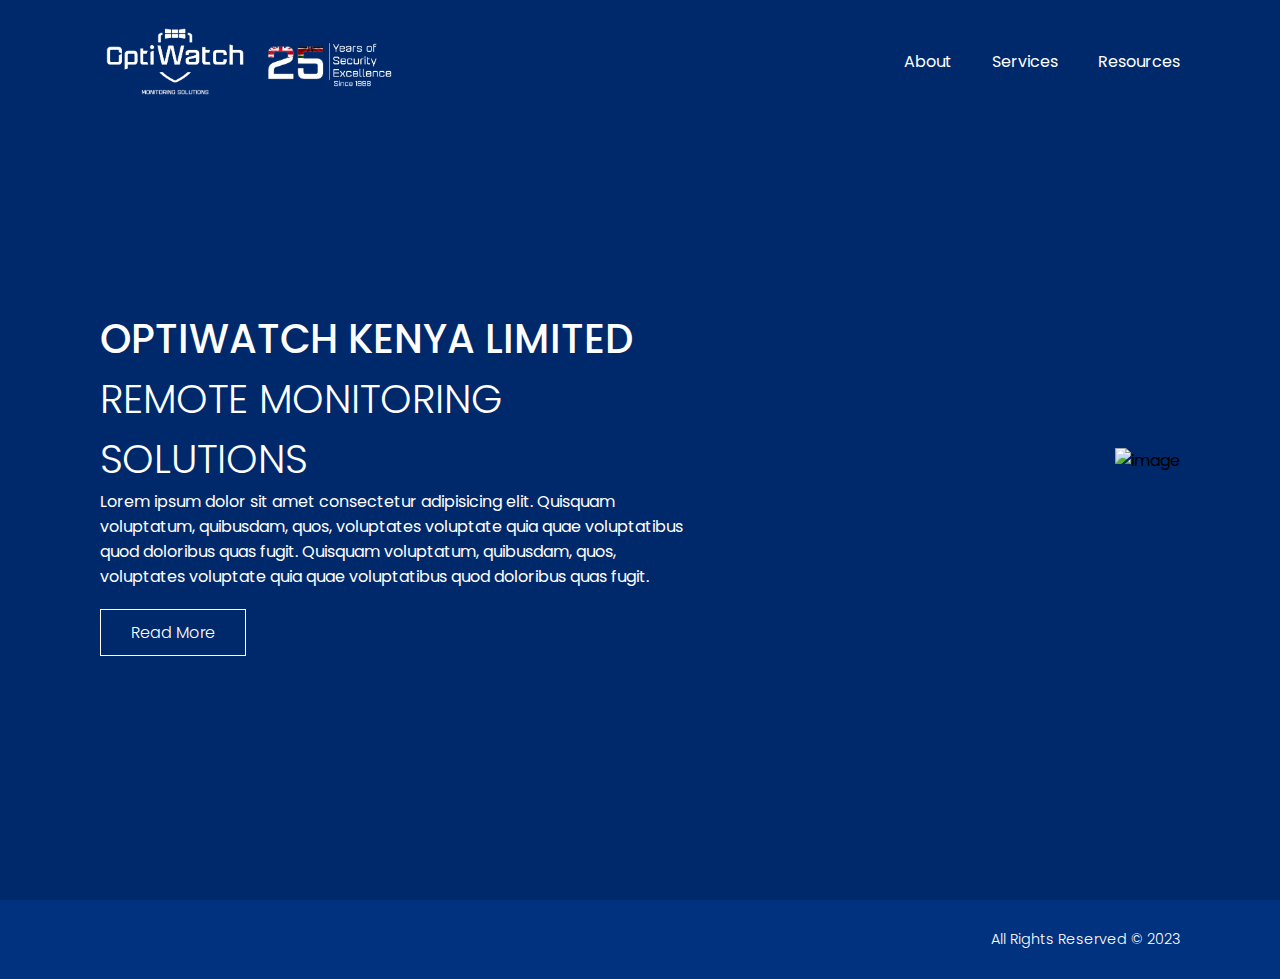
==== index.html @ a550e1c3 "initial commit" ====
<!DOCTYPE html>
<html lang="en">
  <head>
    <meta charset="UTF-8" />
    <meta name="viewport" content="width=device-width, initial-scale=1.0" />
    <title>Optiwatch</title>
    <link rel="stylesheet" href="landing.css" />
    <link rel="shortcut icon" href="logo_1.png" type="image/x-icon" />
    <link
      rel="stylesheet"
      href="https://cdnjs.cloudflare.com/ajax/libs/font-awesome/6.5.0/css/all.min.css"
      integrity="sha512-Avb2QiuDEEvB4bZJYdft2mNjVShBftLdPG8FJ0V7irTLQ8Uo0qcPxh4Plq7G5tGm0rU+1SPhVotteLpBERwTkw=="
      crossorigin="anonymous"
      referrerpolicy="no-referrer"
    />
  </head>
  <body>
    <section class="sec">
      <header>
        <a href="javascript:void(0)">
          <img src="logo.png" alt="logo" class="logo" />
        </a>
        <ul>
          <a href="javascript:void(0)" class="home-icon"
            ><i class="fas fa-home"></i
          ></a>
          <li><a href="javascript:void(0)">About</a></li>
          <li><a href="javascript:void(0)">Services</a></li>
          <li><a href="javascript:void(0)">Resources</a></li>
        </ul>
      </header>
      <div class="content">
        <div class="textBox">
          <h2>
            Optiwatch Kenya Limited<br /><span
              >Remote Monitoring Solutions</span
            >
          </h2>
          <p>
            Lorem ipsum dolor sit amet consectetur adipisicing elit. Quisquam
            voluptatum, quibusdam, quos, voluptates voluptate quia quae
            voluptatibus quod doloribus quas fugit. Quisquam voluptatum,
            quibusdam, quos, voluptates voluptate quia quae voluptatibus quod
            doloribus quas fugit.
          </p>
          <a href="javascript:void(0)" class="btn">Read More</a>
        </div>
        <div class="imgBox">
          <img
            src="https://www.opticom.co.ke/wp-content/uploads/2023/10/Opticom-Control-Room.jpg"
            alt="image"
          />
        </div>
      </div>
    </section>
    <footer class="footer">
      <div class="footer-content">
        <ul class="socials">
          <li>
            <a href="javascript:void(0)"
              ><i class="fa-brands fa-facebook"></i
            ></a>
          </li>
          <li>
            <a href="javascript:void(0)"
              ><i class="fa-brands fa-twitter"></i
            ></a>
          </li>
          <li>
            <a href="javascript:void(0)"
              ><i class="fa-brands fa-square-instagram"></i
            ></a>
          </li>
          <li>
            <a href="javascript:void(0)"
              ><i class="fa-brands fa-linkedin"></i
            ></a>
          </li>
        </ul>
      </div>
      <div class="footer-bottom">
        <p>All Rights Reserved &copy; 2023</p>
      </div>
    </footer>
  </body>
</html>
---- landing.css ----
@import url('https://fonts.googleapis.com/css?family=Poppins:200,300,400,500,600,700,800,900&display=swap');
* {
  margin: 0;
  padding: 0;
  box-sizing: border-box;
  font-family: 'Poppins', sans-serif;
}
body
{
  background: rgb(0, 41, 107);
  overflow-x: hidden;
}

section {
  position: relative;
  width: 100%;
  min-height: 100vh;
  padding: 100px;
  display: flex;
  justify-content: center;
  align-items: center;
  background: rgb(0, 41, 107);
  transition: 0.5s;
}

header {
  position: absolute;
  top: 0;
  left: 0;
  width: 100%;
  padding: 20px 100px;
  display: flex;
  justify-content: space-between;
  align-items: center;
}

header .logo {
  position: relative;
  max-width: 300px;
  display: flex;
  justify-content: center;
  align-items: center;
}

header ul {
  position: relative;
  display: flex;
}

header ul li {
  list-style: none;
}

header ul li a {
display: inline-block;
color: #fff;
font-weight: 400;
margin-left: 40px;
text-decoration: none;
}

header ul li a:hover {
  color: #00b3ff;
}

.content {
  position: relative;
  width: 100%;
  display: flex;
  justify-content: space-between;
  align-items: center;
}


.content .textBox {
  position: relative;
  /* margin-top: 4rem; */
  max-width: 600px;
}

.content .textBox h2 {
  color: #fff;
  font-size: 2.5em;
  line-height: 1.5em;
  font-weight: 500;
  text-transform: uppercase;
}

.content .textBox h2 span {
  font-weight: 300;
  font-size: 1em;
}

.content .textBox p {
  color: #fff;
  font-size: 1em;


}

.content .textBox a {
  display: inline-block;
  color: #fff;
  margin-top: 20px;
  font-size: 1em;
  font-weight: 300;
  text-decoration: none;
  border: 1px solid #fff;
  padding: 10px 30px;
  transition: 0.5s;
}

.content .textBox a:hover {
  background: #fff;
  color: #00b3ff;
}

.content .imgBox {
  width: 600px;
  padding-right: 50px;
  display: flex;
  justify-content: flex-end;
  margin-top: 50px;
}

.content .imgBox img {
  max-width: 100%;
  transition: 0.5s;
}

.content .imgBox img:hover {
  transform: scale(1.1);
}

.footer {
  width: 100%;
  padding: 20px 100px;
  display: flex;
  justify-content: space-between;
  align-items: center;
  background: rgb(1, 50, 128);

}

.footer-content {
  display: flex;
  align-items: end;
  justify-content: space-evenly;
  flex-wrap: wrap;
  gap: 1em;


}


.footer-bottom p {
  color: #fff;
  font-size: 0.9em;
  font-weight: 300;
  text-align: center;
  
}

.socials {
  transform: translateY(-50%);
  display: flex;
  justify-content: space-evenly;
  align-items: center;
  flex-direction: row;
  list-style: none;
  flex: content;
  gap: 1em;
  margin-left: 2rem;
}

.socials a {

  display: inline-block;
  margin-left: 10px;
  text-decoration: none;
  font-size: 1.5em;
  transition: 0.5s;
  margin-top: 2rem;
  color: #fff;
}

.socials a:hover {
  color: #00b3ff;
}

.socials a:before {
  position: absolute;
  content: '';
  left: 0;
  bottom: 0;
  width: 100%;
  height: 2px;
  background: #fff;
  transform: scaleX(0);
  transform-origin: right;
  transition: 0.5s;
}

.socials a:hover:before {
  transform: scaleX(1);
  transform-origin: left;
}








@media screen 
  and (min-device-width: 992px) 
  and (max-device-width: 1600px) 
  and (-webkit-min-device-pixel-ratio: 1)
  and (orientation: landscape) { 
    .content .textBox{
      margin-top: 4rem;
    }

    .content .imgBox{
      margin-top: 20px;
      padding-right: 0px;
    }
}
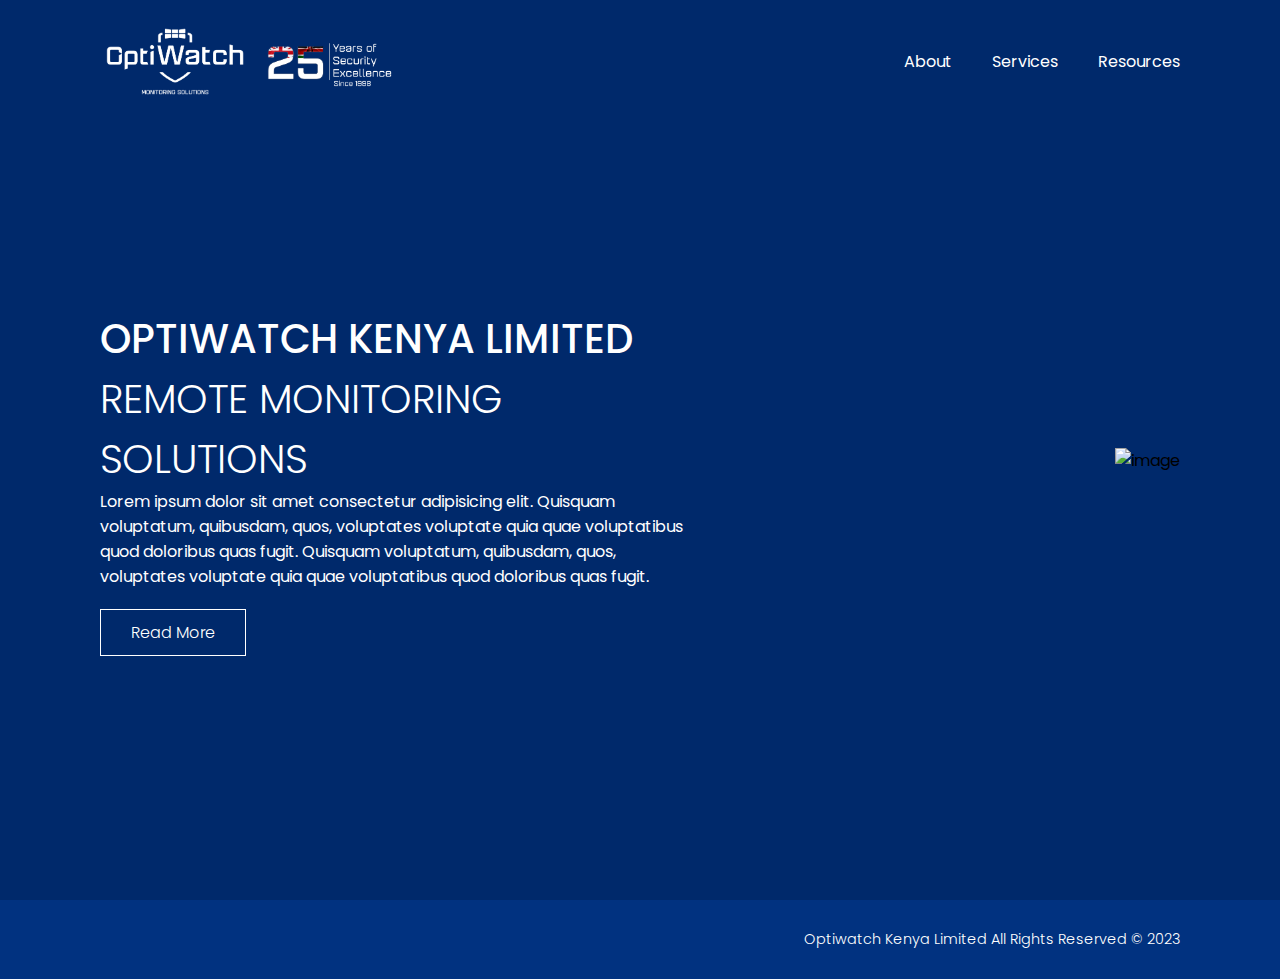
==== commit 94d9f742: "coming soon" ====
--- a/index.html
+++ b/index.html
@@ -17,16 +17,16 @@
   <body>
     <section class="sec">
       <header>
-        <a href="javascript:void(0)">
+        <a href="/coming_soon.html">
           <img src="logo.png" alt="logo" class="logo" />
         </a>
         <ul>
-          <a href="javascript:void(0)" class="home-icon"
+          <a href="/coming_soon.html" class="home-icon"
             ><i class="fas fa-home"></i
           ></a>
-          <li><a href="javascript:void(0)">About</a></li>
-          <li><a href="javascript:void(0)">Services</a></li>
-          <li><a href="javascript:void(0)">Resources</a></li>
+          <li><a href="/coming_soon.html">About</a></li>
+          <li><a href="/coming_soon.html">Services</a></li>
+          <li><a href="/coming_soon.html">Resources</a></li>
         </ul>
       </header>
       <div class="content">
@@ -43,7 +43,7 @@
             quibusdam, quos, voluptates voluptate quia quae voluptatibus quod
             doloribus quas fugit.
           </p>
-          <a href="javascript:void(0)" class="btn">Read More</a>
+          <a href="/coming_soon.html" class="btn">Read More</a>
         </div>
         <div class="imgBox">
           <img
@@ -79,7 +79,7 @@
         </ul>
       </div>
       <div class="footer-bottom">
-        <p>All Rights Reserved &copy; 2023</p>
+        <p>Optiwatch Kenya Limited All Rights Reserved &copy; 2023</p>
       </div>
     </footer>
   </body>
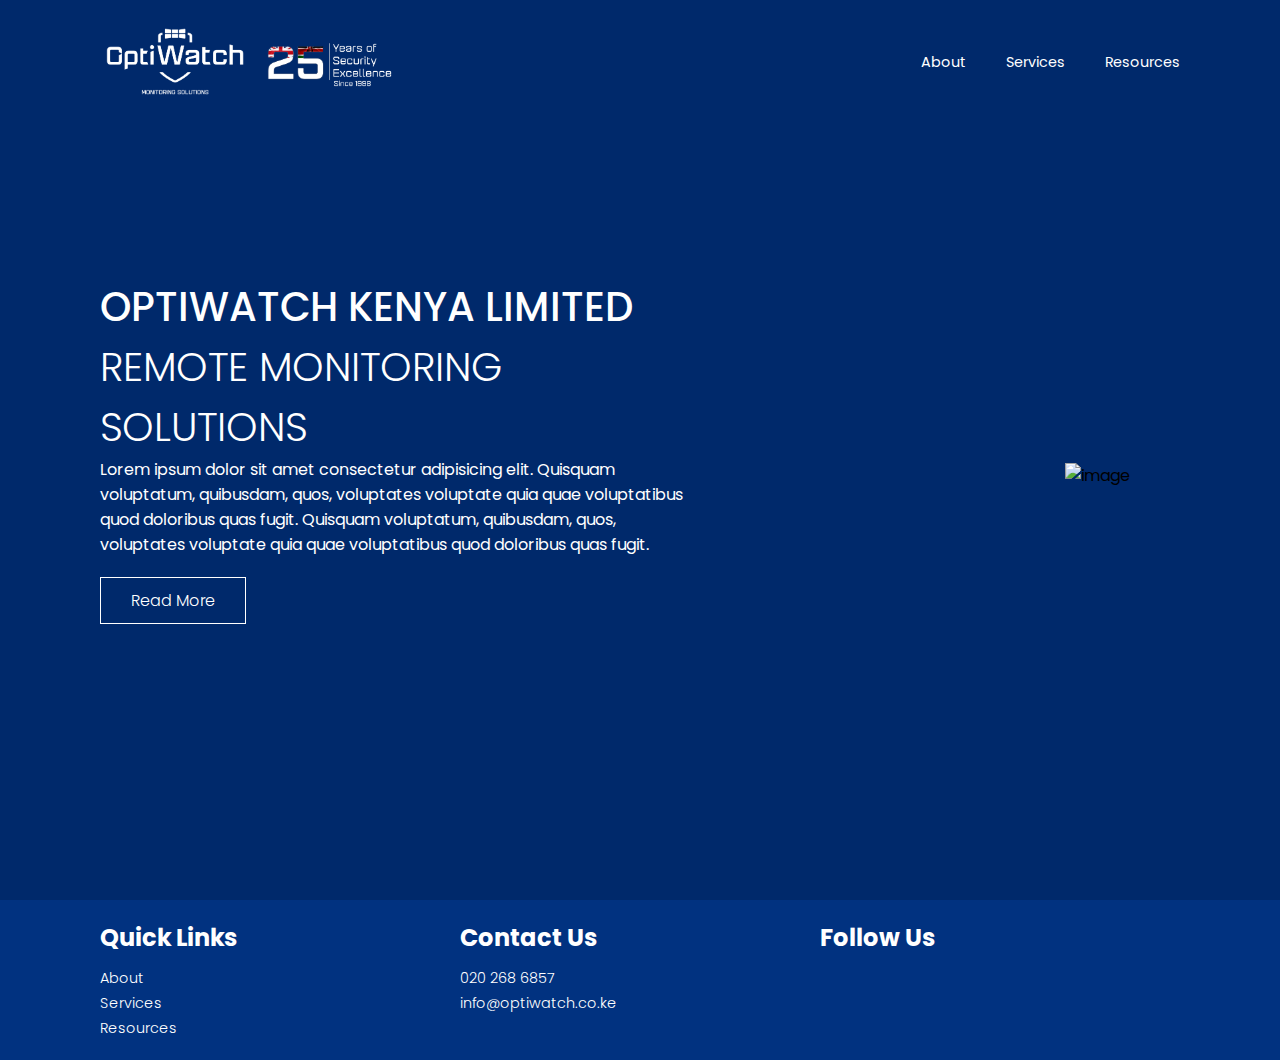
==== commit 0ac18d59: "footer" ====
--- a/index.html
+++ b/index.html
@@ -55,31 +55,49 @@
     </section>
     <footer class="footer">
       <div class="footer-content">
-        <ul class="socials">
-          <li>
-            <a href="javascript:void(0)"
-              ><i class="fa-brands fa-facebook"></i
-            ></a>
-          </li>
-          <li>
-            <a href="javascript:void(0)"
-              ><i class="fa-brands fa-twitter"></i
-            ></a>
-          </li>
-          <li>
-            <a href="javascript:void(0)"
-              ><i class="fa-brands fa-square-instagram"></i
-            ></a>
-          </li>
-          <li>
-            <a href="javascript:void(0)"
-              ><i class="fa-brands fa-linkedin"></i
-            ></a>
-          </li>
-        </ul>
-      </div>
-      <div class="footer-bottom">
-        <p>Optiwatch Kenya Limited All Rights Reserved &copy; 2023</p>
+        <div class="footer-column">
+          <h3>Quick Links</h3>
+          <ul class="links">
+            <li><a href="/coming_soon.html">About</a></li>
+            <li><a href="/coming_soon.html">Services</a></li>
+            <li><a href="/coming_soon.html">Resources</a></li>
+          </ul>
+        </div>
+
+        <div class="footer-column">
+          <h3>Contact Us</h3>
+          <ul class="contacts">
+            <li><a href="javascript:void(0)">020 268 6857</a></li>
+            <li>
+              <a href="mailto:info@optiwatch.co.ke">info@optiwatch.co.ke</a>
+            </li>
+          </ul>
+        </div>
+        <div class="footer-column">
+          <h3>Follow Us</h3>
+          <ul class="socials">
+            <li>
+              <a href="/coming_soon.html"
+                ><i class="fa-brands fa-facebook"></i
+              ></a>
+            </li>
+            <li>
+              <a href="/coming_soon.html"
+                ><i class="fa-brands fa-x-twitter"></i
+              ></a>
+            </li>
+            <li>
+              <a href="/coming_soon.html"
+                ><i class="fa-brands fa-instagram"></i
+              ></a>
+            </li>
+            <li>
+              <a href="/coming_soon.html"
+                ><i class="fa-brands fa-linkedin"></i
+              ></a>
+            </li>
+          </ul>
+        </div>
       </div>
     </footer>
   </body>
--- a/landing.css
+++ b/landing.css
@@ -131,7 +131,6 @@
 .content .imgBox img:hover {
   transform: scale(1.1);
 }
-
 .footer {
   width: 100%;
   padding: 20px 100px;
@@ -139,48 +138,63 @@
   justify-content: space-between;
   align-items: center;
   background: rgb(1, 50, 128);
-
 }
 
 .footer-content {
   display: flex;
-  align-items: end;
-  justify-content: space-evenly;
-  flex-wrap: wrap;
-  gap: 1em;
-
-
-}
-
+  justify-content: space-between;
+  width: 100%;
+  list-style: none;
+}
+
+.footer-column {
+  flex: 1; /* Equal width for each column */
+}
+
+.footer-column h3 {
+  color: #fff;
+  font-size: 1.5em;
+  margin-bottom: 10px;
+}
 
 .footer-bottom p {
   color: #fff;
   font-size: 0.9em;
   font-weight: 300;
   text-align: center;
+}
+a{
+  color: #fff;
+  font-size: 0.9em;
+  font-weight: 300;
+  text-align: center;
+  text-decoration: none;
+}
+.contacts,.links {
+  color: #fff;
+  text-decoration: none;
+  list-style: none;
   
 }
 
 .socials {
-  transform: translateY(-50%);
-  display: flex;
-  justify-content: space-evenly;
-  align-items: center;
+  display: flex;
   flex-direction: row;
   list-style: none;
-  flex: content;
-  gap: 1em;
-  margin-left: 2rem;
+  gap: 2em;
+  margin-top: 2rem;
+}
+.socials h3 {
+  color: #fff;
+  font-size: 1.5em;
+  margin-bottom: 10px;
 }
 
 .socials a {
-
   display: inline-block;
-  margin-left: 10px;
   text-decoration: none;
   font-size: 1.5em;
   transition: 0.5s;
-  margin-top: 2rem;
   color: #fff;
 }
 
@@ -211,19 +225,3 @@
 
 
 
-
-
-@media screen 
-  and (min-device-width: 992px) 
-  and (max-device-width: 1600px) 
-  and (-webkit-min-device-pixel-ratio: 1)
-  and (orientation: landscape) { 
-    .content .textBox{
-      margin-top: 4rem;
-    }
-
-    .content .imgBox{
-      margin-top: 20px;
-      padding-right: 0px;
-    }
-}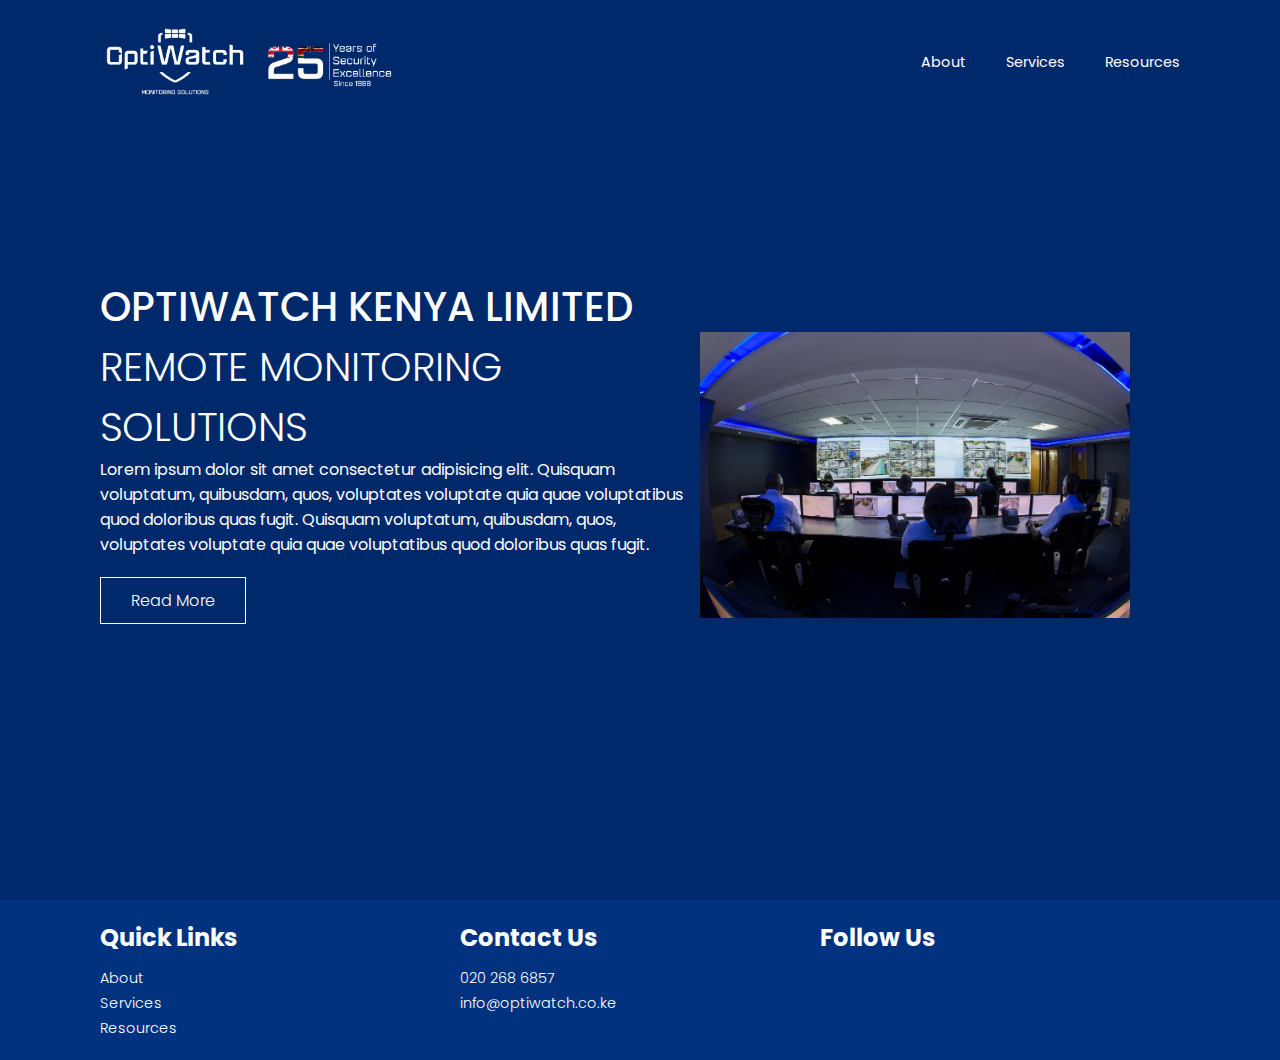
==== commit 6a679401: "clean up and localizing media" ====
--- a/index.html
+++ b/index.html
@@ -4,8 +4,8 @@
     <meta charset="UTF-8" />
     <meta name="viewport" content="width=device-width, initial-scale=1.0" />
     <title>Optiwatch</title>
-    <link rel="stylesheet" href="landing.css" />
-    <link rel="shortcut icon" href="logo_1.png" type="image/x-icon" />
+    <link rel="stylesheet" href="/css/landing.css" />
+    <link rel="shortcut icon" href="/images/logo_1.png" type="image/x-icon" />
     <link
       rel="stylesheet"
       href="https://cdnjs.cloudflare.com/ajax/libs/font-awesome/6.5.0/css/all.min.css"
@@ -46,10 +46,7 @@
           <a href="/coming_soon.html" class="btn">Read More</a>
         </div>
         <div class="imgBox">
-          <img
-            src="https://www.opticom.co.ke/wp-content/uploads/2023/10/Opticom-Control-Room.jpg"
-            alt="image"
-          />
+          <img src="/images/control_room.jpg" alt="image" />
         </div>
       </div>
     </section>
--- a/css/landing.css
+++ b/css/landing.css
@@ -0,0 +1,227 @@
+@import url('https://fonts.googleapis.com/css?family=Poppins:200,300,400,500,600,700,800,900&display=swap');
+* {
+  margin: 0;
+  padding: 0;
+  box-sizing: border-box;
+  font-family: 'Poppins', sans-serif;
+}
+body
+{
+  background: rgb(0, 41, 107);
+  overflow-x: hidden;
+}
+
+section {
+  position: relative;
+  width: 100%;
+  min-height: 100vh;
+  padding: 100px;
+  display: flex;
+  justify-content: center;
+  align-items: center;
+  background: rgb(0, 41, 107);
+  transition: 0.5s;
+}
+
+header {
+  position: absolute;
+  top: 0;
+  left: 0;
+  width: 100%;
+  padding: 20px 100px;
+  display: flex;
+  justify-content: space-between;
+  align-items: center;
+}
+
+header .logo {
+  position: relative;
+  max-width: 300px;
+  display: flex;
+  justify-content: center;
+  align-items: center;
+}
+
+header ul {
+  position: relative;
+  display: flex;
+}
+
+header ul li {
+  list-style: none;
+}
+
+header ul li a {
+display: inline-block;
+color: #fff;
+font-weight: 400;
+margin-left: 40px;
+text-decoration: none;
+}
+
+header ul li a:hover {
+  color: #00b3ff;
+}
+
+.content {
+  position: relative;
+  width: 100%;
+  display: flex;
+  justify-content: space-between;
+  align-items: center;
+}
+
+
+.content .textBox {
+  position: relative;
+  /* margin-top: 4rem; */
+  max-width: 600px;
+}
+
+.content .textBox h2 {
+  color: #fff;
+  font-size: 2.5em;
+  line-height: 1.5em;
+  font-weight: 500;
+  text-transform: uppercase;
+}
+
+.content .textBox h2 span {
+  font-weight: 300;
+  font-size: 1em;
+}
+
+.content .textBox p {
+  color: #fff;
+  font-size: 1em;
+
+
+}
+
+.content .textBox a {
+  display: inline-block;
+  color: #fff;
+  margin-top: 20px;
+  font-size: 1em;
+  font-weight: 300;
+  text-decoration: none;
+  border: 1px solid #fff;
+  padding: 10px 30px;
+  transition: 0.5s;
+}
+
+.content .textBox a:hover {
+  background: #fff;
+  color: #00b3ff;
+}
+
+.content .imgBox {
+  width: 600px;
+  padding-right: 50px;
+  display: flex;
+  justify-content: flex-end;
+  margin-top: 50px;
+}
+
+.content .imgBox img {
+  max-width: 100%;
+  transition: 0.5s;
+}
+
+.content .imgBox img:hover {
+  transform: scale(1.1);
+}
+.footer {
+  width: 100%;
+  padding: 20px 100px;
+  display: flex;
+  justify-content: space-between;
+  align-items: center;
+  background: rgb(1, 50, 128);
+}
+
+.footer-content {
+  display: flex;
+  justify-content: space-between;
+  width: 100%;
+  list-style: none;
+}
+
+.footer-column {
+  flex: 1; /* Equal width for each column */
+}
+
+.footer-column h3 {
+  color: #fff;
+  font-size: 1.5em;
+  margin-bottom: 10px;
+}
+
+.footer-bottom p {
+  color: #fff;
+  font-size: 0.9em;
+  font-weight: 300;
+  text-align: center;
+}
+a{
+  color: #fff;
+  font-size: 0.9em;
+  font-weight: 300;
+  text-align: center;
+  text-decoration: none;
+}
+.contacts,.links {
+  color: #fff;
+  text-decoration: none;
+  list-style: none;
+  
+}
+
+.socials {
+  display: flex;
+  flex-direction: row;
+  list-style: none;
+  gap: 2em;
+  margin-top: 2rem;
+}
+.socials h3 {
+  color: #fff;
+  font-size: 1.5em;
+  margin-bottom: 10px;
+}
+
+.socials a {
+  display: inline-block;
+  text-decoration: none;
+  font-size: 1.5em;
+  transition: 0.5s;
+  color: #fff;
+}
+
+.socials a:hover {
+  color: #00b3ff;
+}
+
+.socials a:before {
+  position: absolute;
+  content: '';
+  left: 0;
+  bottom: 0;
+  width: 100%;
+  height: 2px;
+  background: #fff;
+  transform: scaleX(0);
+  transform-origin: right;
+  transition: 0.5s;
+}
+
+.socials a:hover:before {
+  transform: scaleX(1);
+  transform-origin: left;
+}
+
+
+
+
+
+
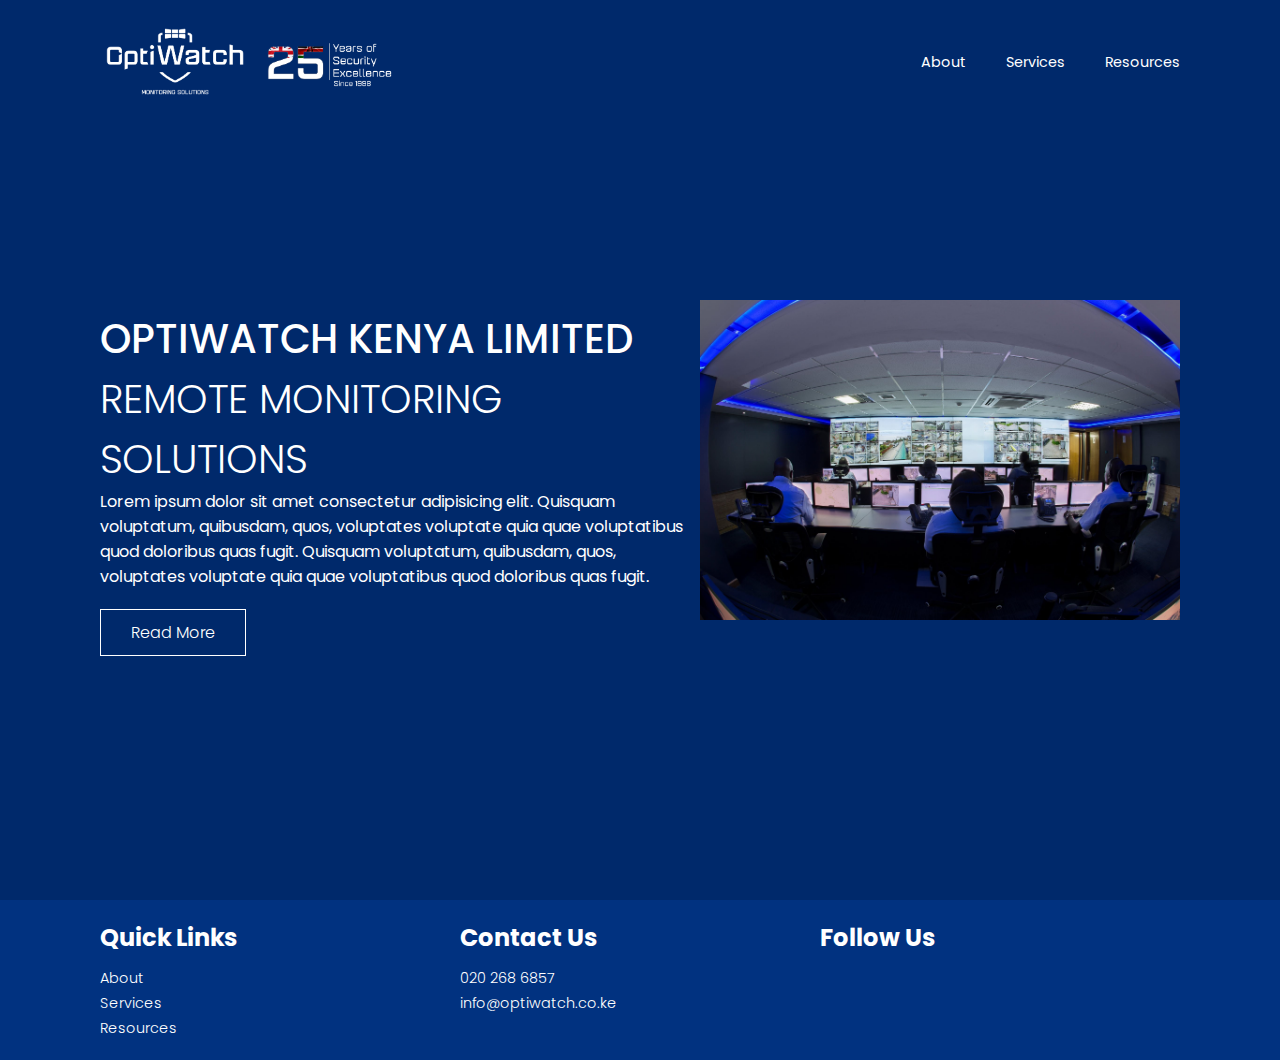
==== commit c68550d9: "clean up and localizing media" ====
--- a/index.html
+++ b/index.html
@@ -18,7 +18,7 @@
     <section class="sec">
       <header>
         <a href="/coming_soon.html">
-          <img src="logo.png" alt="logo" class="logo" />
+          <img src="/images/logo.png" alt="logo" class="logo" />
         </a>
         <ul>
           <a href="/coming_soon.html" class="home-icon"
--- a/css/landing.css
+++ b/css/landing.css
@@ -223,5 +223,19 @@
 
 
 
-
-
+@media screen 
+  and (min-device-width: 992px) 
+  and (max-device-width: 1600px) 
+  and (-webkit-min-device-pixel-ratio: 1)
+  and (orientation: landscape) { 
+    .content .textBox{
+      margin-top: 4rem;
+    }
+
+    .content .imgBox{
+      margin-top: 20px;
+      padding-right: 0px;
+    }
+}
+
+
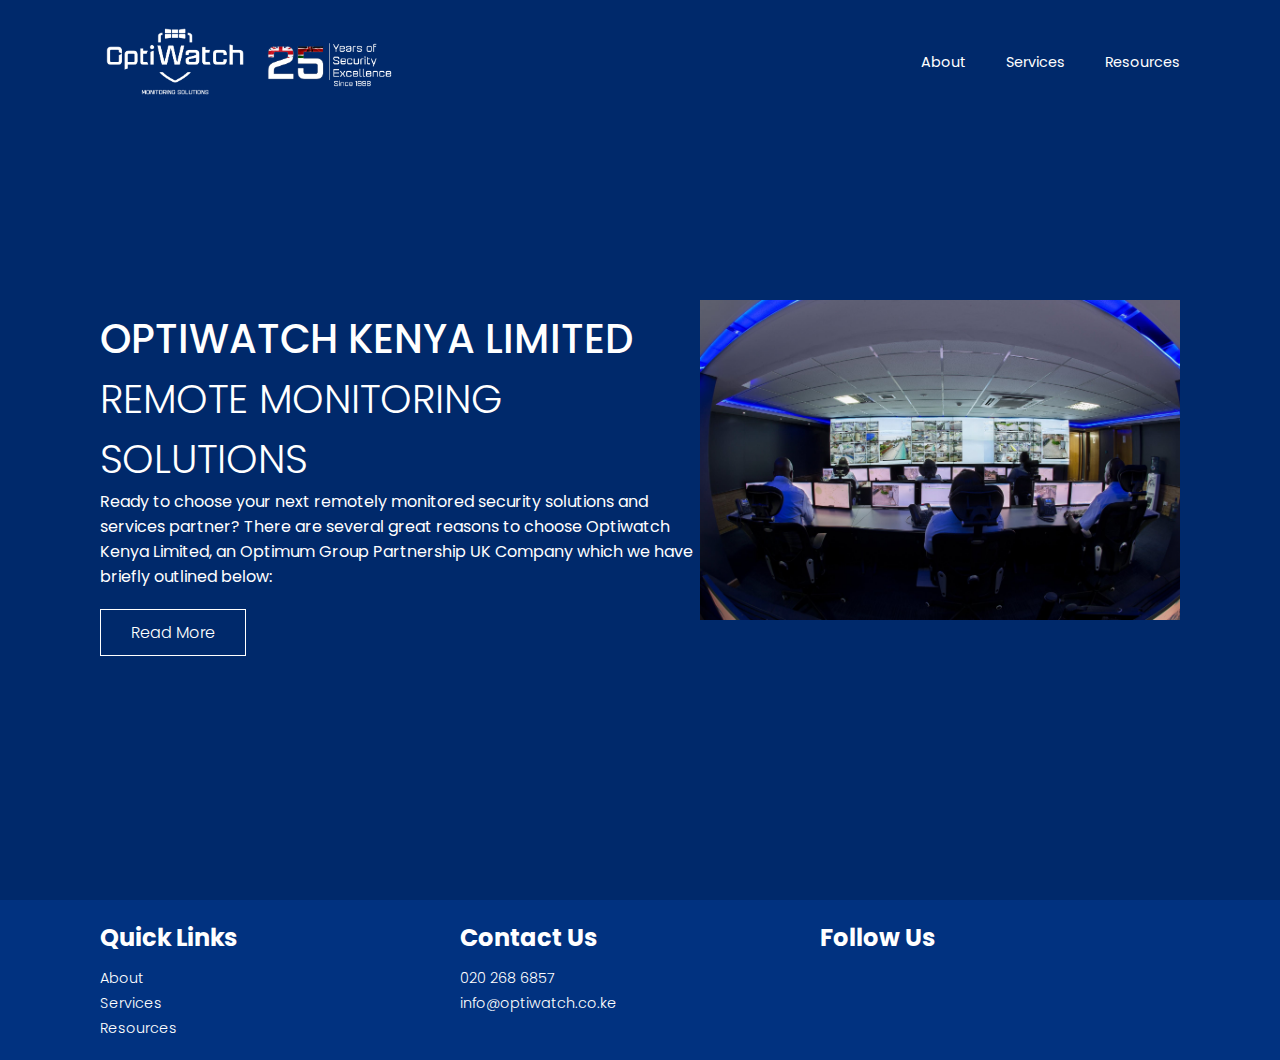
==== commit fbf6cfd6: "change of pitch" ====
--- a/index.html
+++ b/index.html
@@ -37,11 +37,10 @@
             >
           </h2>
           <p>
-            Lorem ipsum dolor sit amet consectetur adipisicing elit. Quisquam
-            voluptatum, quibusdam, quos, voluptates voluptate quia quae
-            voluptatibus quod doloribus quas fugit. Quisquam voluptatum,
-            quibusdam, quos, voluptates voluptate quia quae voluptatibus quod
-            doloribus quas fugit.
+            Ready to choose your next remotely monitored security solutions and
+            services partner? There are several great reasons to choose
+            Optiwatch Kenya Limited, an Optimum Group Partnership UK Company
+            which we have briefly outlined below:
           </p>
           <a href="/coming_soon.html" class="btn">Read More</a>
         </div>
